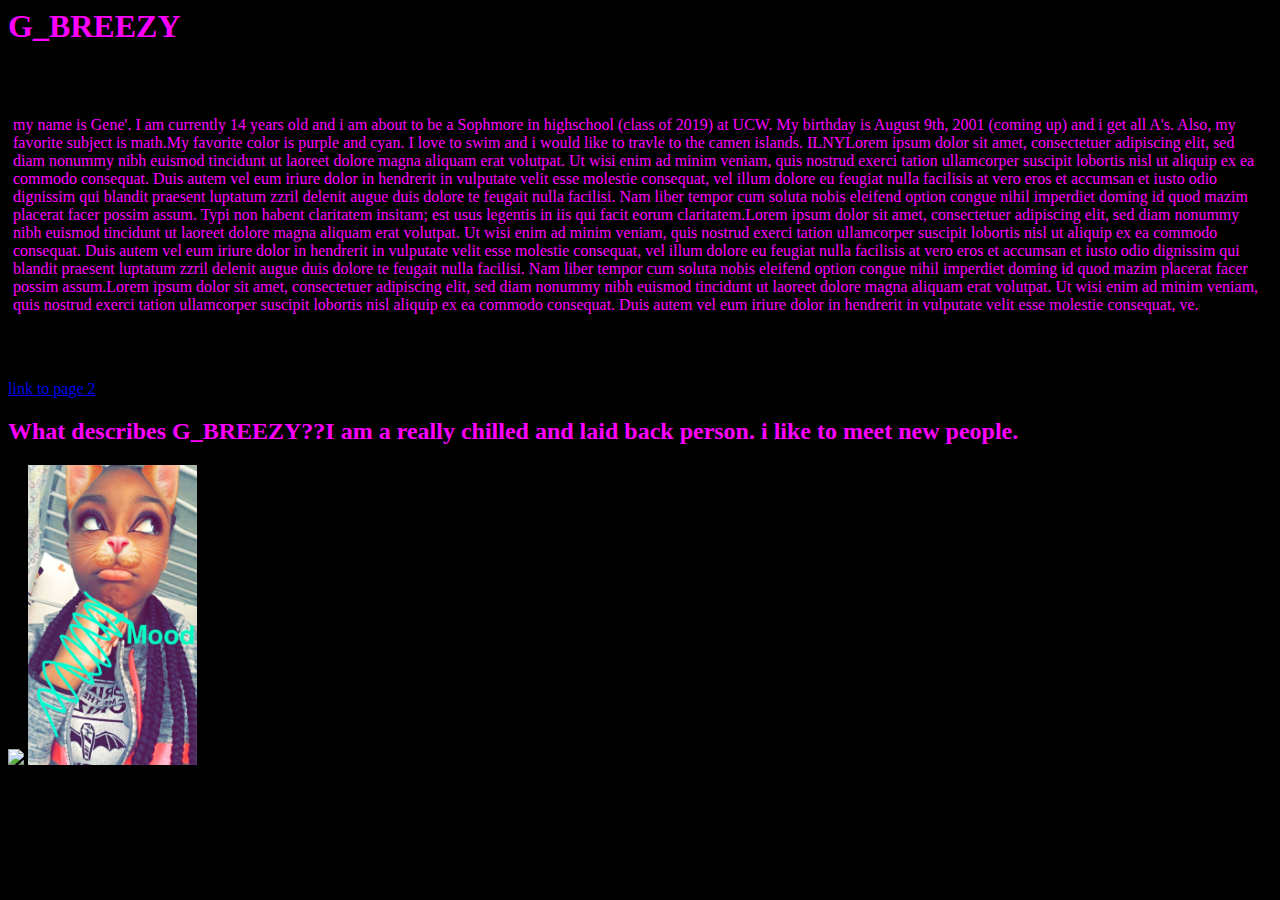
==== index.html @ f915d902 "first commit" ====
<html>


<head>
    <title>G_BREEZY</title>
    <link rel="stylesheet" href="styles/styles.css" type="text/css" />
</head>

<body>

    <h1>G_BREEZY</h1>


    <p>my name is Gene'. I am currently 14 years old and i am about to be a Sophmore in highschool (class of 2019) at UCW. My birthday is August 9th, 2001 (coming up) and i get all A's. Also, my favorite subject is math.My favorite color is purple and cyan.
        I love to swim and i would like to travle to the camen islands. ILNYLorem ipsum dolor sit amet, consectetuer adipiscing elit,
        sed diam nonummy nibh euismod tincidunt ut laoreet dolore
        magna aliquam erat volutpat. Ut wisi enim ad minim veniam,
        quis nostrud exerci tation ullamcorper suscipit lobortis nisl
        ut aliquip ex ea commodo consequat. Duis autem vel eum iriure
        dolor in hendrerit in vulputate velit esse molestie consequat,
        vel illum dolore eu feugiat nulla facilisis at vero eros et
        accumsan et iusto odio dignissim qui blandit praesent luptatum
        zzril delenit augue duis dolore te feugait nulla facilisi.
        Nam liber tempor cum soluta nobis eleifend option congue
        nihil imperdiet doming id quod mazim placerat facer possim
        assum. Typi non habent claritatem insitam; est usus legentis
        in iis qui facit eorum claritatem.Lorem ipsum dolor sit amet, consectetuer adipiscing elit,
        sed diam nonummy nibh euismod tincidunt ut laoreet dolore
        magna aliquam erat volutpat. Ut wisi enim ad minim veniam,
        quis nostrud exerci tation ullamcorper suscipit lobortis nisl
        ut aliquip ex ea commodo consequat. Duis autem vel eum iriure
        dolor in hendrerit in vulputate velit esse molestie consequat,
        vel illum dolore eu feugiat nulla facilisis at vero eros et
        accumsan et iusto odio dignissim qui blandit praesent luptatum
        zzril delenit augue duis dolore te feugait nulla facilisi.
        Nam liber tempor cum soluta nobis eleifend option congue
        nihil imperdiet doming id quod mazim placerat facer possim
        assum.Lorem ipsum dolor sit amet, consectetuer adipiscing elit,
        sed diam nonummy nibh euismod tincidunt ut laoreet dolore
        magna aliquam erat volutpat. Ut wisi enim ad minim veniam,
        quis nostrud exerci tation ullamcorper suscipit lobortis nisl
        aliquip ex ea commodo consequat. Duis autem vel eum iriure
        dolor in hendrerit in vulputate velit esse molestie consequat,
        ve.</p>
    
   

<a href="experience.html"><experience class="<experience class="link to page 2="link page 2"></experience>link to page 2</experience></experience></experience></a>

    <h2>What describes G_BREEZY??I am a really chilled and laid back person. i like to meet new people.</h2>
    <img src="http://data.whicdn.com/images/154878357/superthumb.jpg">



    
    <img src="images/FullSizeRender.jpg" alt="FullSizeRender" height="300">
    
</body>

</html>
---- styles/styles.css ----
body {
    background-color:#000;
}

.style {
    background-color:blue;
}

.favorites {
    background-color:blue;
}

p {
    padding:50px 5px;
      color:#ff00ff;
}

h2 {
    color: #ff00ff;
}

ol{
    color: #ff00ff;
}

h1{
    color: #ff00ff;
}

p.bold {
    font-weight: bold;
}
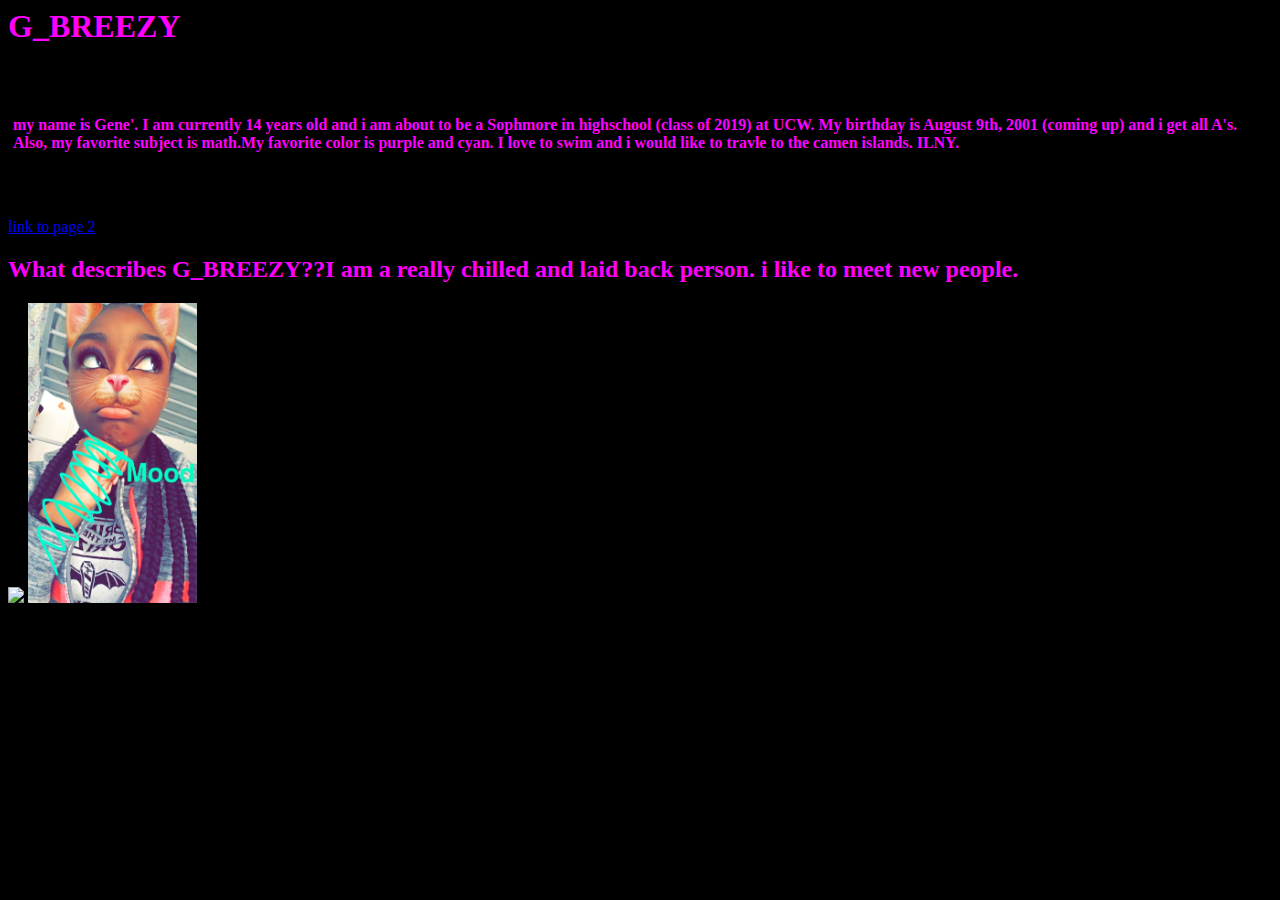
==== commit e3c10e17: "updated files: what i changed" ====
--- a/index.html
+++ b/index.html
@@ -12,50 +12,25 @@
 
 
     <p>my name is Gene'. I am currently 14 years old and i am about to be a Sophmore in highschool (class of 2019) at UCW. My birthday is August 9th, 2001 (coming up) and i get all A's. Also, my favorite subject is math.My favorite color is purple and cyan.
-        I love to swim and i would like to travle to the camen islands. ILNYLorem ipsum dolor sit amet, consectetuer adipiscing elit,
-        sed diam nonummy nibh euismod tincidunt ut laoreet dolore
-        magna aliquam erat volutpat. Ut wisi enim ad minim veniam,
-        quis nostrud exerci tation ullamcorper suscipit lobortis nisl
-        ut aliquip ex ea commodo consequat. Duis autem vel eum iriure
-        dolor in hendrerit in vulputate velit esse molestie consequat,
-        vel illum dolore eu feugiat nulla facilisis at vero eros et
-        accumsan et iusto odio dignissim qui blandit praesent luptatum
-        zzril delenit augue duis dolore te feugait nulla facilisi.
-        Nam liber tempor cum soluta nobis eleifend option congue
-        nihil imperdiet doming id quod mazim placerat facer possim
-        assum. Typi non habent claritatem insitam; est usus legentis
-        in iis qui facit eorum claritatem.Lorem ipsum dolor sit amet, consectetuer adipiscing elit,
-        sed diam nonummy nibh euismod tincidunt ut laoreet dolore
-        magna aliquam erat volutpat. Ut wisi enim ad minim veniam,
-        quis nostrud exerci tation ullamcorper suscipit lobortis nisl
-        ut aliquip ex ea commodo consequat. Duis autem vel eum iriure
-        dolor in hendrerit in vulputate velit esse molestie consequat,
-        vel illum dolore eu feugiat nulla facilisis at vero eros et
-        accumsan et iusto odio dignissim qui blandit praesent luptatum
-        zzril delenit augue duis dolore te feugait nulla facilisi.
-        Nam liber tempor cum soluta nobis eleifend option congue
-        nihil imperdiet doming id quod mazim placerat facer possim
-        assum.Lorem ipsum dolor sit amet, consectetuer adipiscing elit,
-        sed diam nonummy nibh euismod tincidunt ut laoreet dolore
-        magna aliquam erat volutpat. Ut wisi enim ad minim veniam,
-        quis nostrud exerci tation ullamcorper suscipit lobortis nisl
-        aliquip ex ea commodo consequat. Duis autem vel eum iriure
-        dolor in hendrerit in vulputate velit esse molestie consequat,
-        ve.</p>
+        I love to swim and i would like to travle to the camen islands. ILNY.</p>
     
-   
 
-<a href="experience.html"><experience class="<experience class="link to page 2="link page 2"></experience>link to page 2</experience></experience></experience></a>
+
+
+    <a href="experience.html">
+        <experience class="<experience class=" experience="link page 2"></experience>link to page 2</experience>
+        </experience>
+        </experience>
+    </a>
 
     <h2>What describes G_BREEZY??I am a really chilled and laid back person. i like to meet new people.</h2>
     <img src="http://data.whicdn.com/images/154878357/superthumb.jpg">
 
 
 
-    
+
     <img src="images/FullSizeRender.jpg" alt="FullSizeRender" height="300">
-    
+
 </body>
 
 </html>
-
--- a/styles/styles.css
+++ b/styles/styles.css
@@ -27,6 +27,6 @@
     color: #ff00ff;
 }
 
-p.bold {
+p {
     font-weight: bold;
 }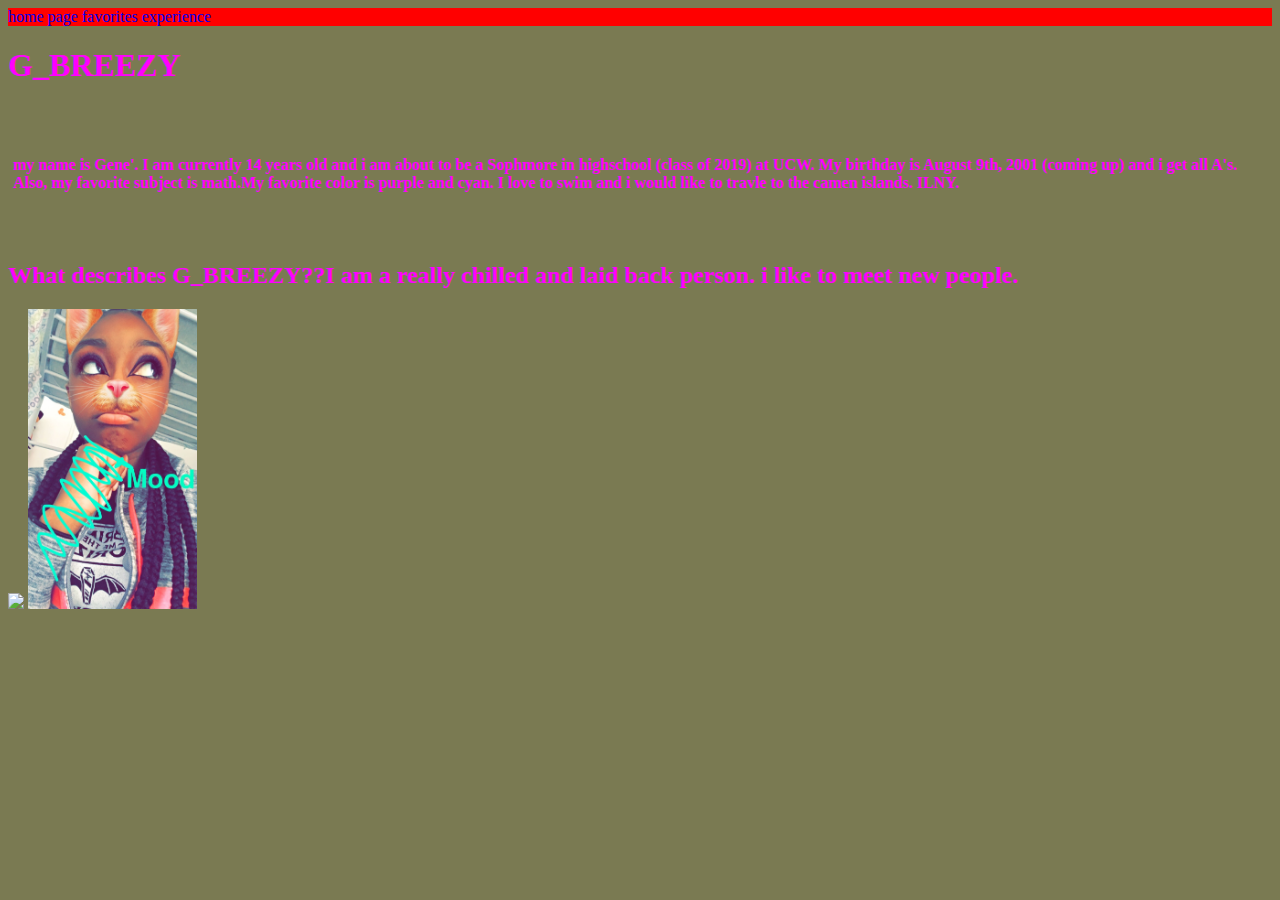
==== commit b7f9cbf4: "update.html" ====
--- a/index.html
+++ b/index.html
@@ -6,11 +6,21 @@
     <link rel="stylesheet" href="styles/styles.css" type="text/css" />
 </head>
 
+
+
 <body>
-
+ <div class="nav"> 
+ <a href="index.html">home page</a>
+ <a href="favorites.html">favorites</a>
+ <a href="experience.html">experience</a>
+ </div>
     <h1>G_BREEZY</h1>
 
 
+
+ 
+ 
+ 
     <p>my name is Gene'. I am currently 14 years old and i am about to be a Sophmore in highschool (class of 2019) at UCW. My birthday is August 9th, 2001 (coming up) and i get all A's. Also, my favorite subject is math.My favorite color is purple and cyan.
         I love to swim and i would like to travle to the camen islands. ILNY.</p>
     
@@ -18,13 +28,14 @@
 
 
     <a href="experience.html">
-        <experience class="<experience class=" experience="link page 2"></experience>link to page 2</experience>
+       
         </experience>
         </experience>
     </a>
 
     <h2>What describes G_BREEZY??I am a really chilled and laid back person. i like to meet new people.</h2>
     <img src="http://data.whicdn.com/images/154878357/superthumb.jpg">
+<body>
 
 
 
--- a/styles/styles.css
+++ b/styles/styles.css
@@ -1,9 +1,9 @@
 body {
-    background-color:#000;
+    background-color:#7a7a52;
 }
 
 .style {
-    background-color:blue;
+    background-color:#7a7a52;
 }
 
 .favorites {
@@ -29,4 +29,13 @@
 
 p {
     font-weight: bold;
+}
+
+.nav{
+    color:purple;
+    background-color:red; 
+}
+
+a {
+    text-decoration:none;
 }